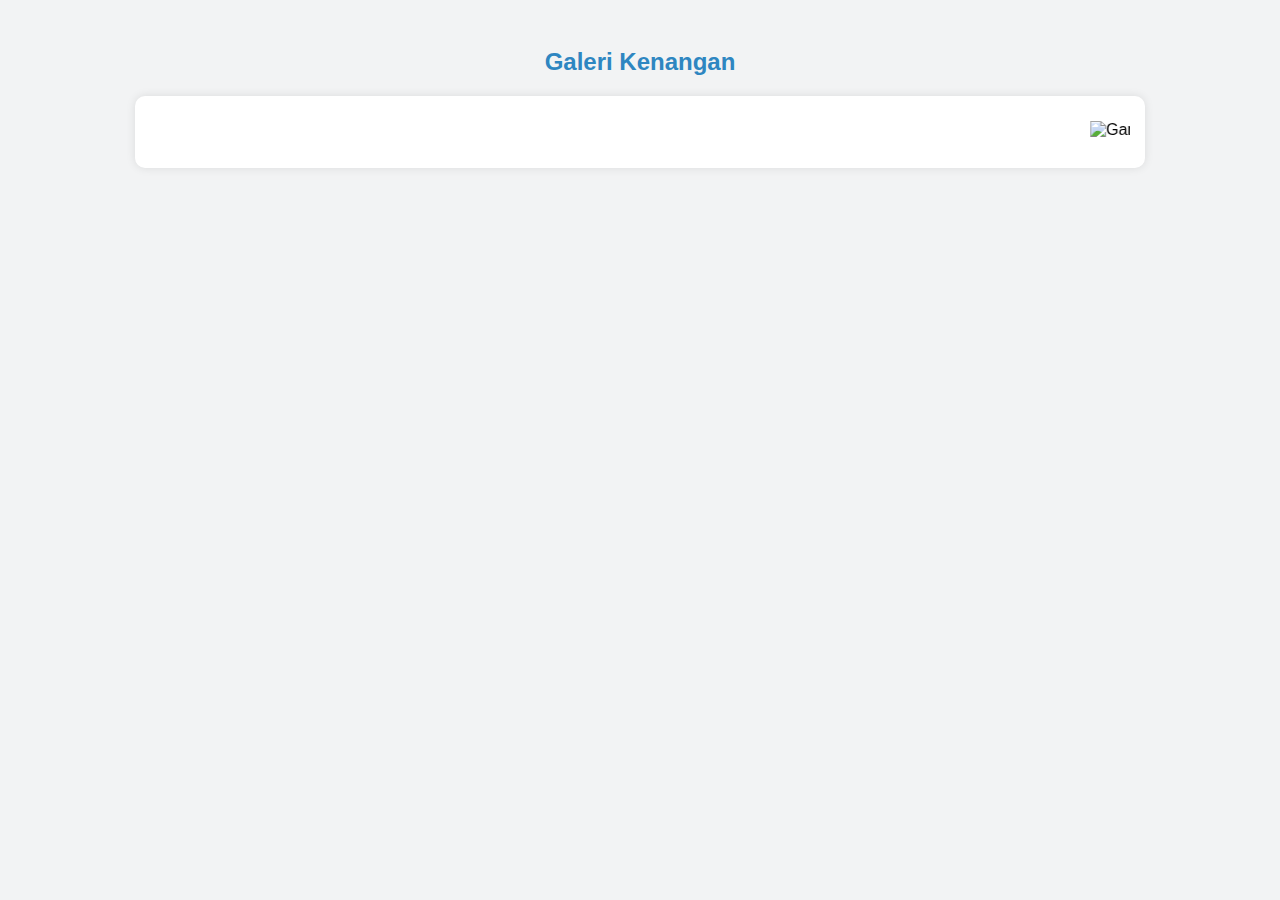
==== gallery.html @ 0a890b2b "Add files via upload" ====
<!DOCTYPE html>
<html lang="id">
<head>
    <meta charset="UTF-8">
    <meta name="viewport" content="width=device-width, initial-scale=1.0">
    <title>Gallery</title>
    <style>
        body {
            font-family: Arial, sans-serif;
            background-color: #F2F3F4;
            text-align: center;
            padding: 20px;
        }
        h2 {
            color: #2E86C1;
        }
        .gallery-container {
            width: 80%;
            margin: auto;
            overflow: hidden;
            background: white;
            padding: 15px;
            border-radius: 10px;
            box-shadow: 0px 0px 10px rgba(0, 0, 0, 0.1);
        }
        marquee {
            width: 100%;
            padding: 10px 0;
        }
        .gallery img {
            width: 200px;
            height: 150px;
            margin: 10px;
            border-radius: 10px;
            box-shadow: 0px 0px 5px rgba(0, 0, 0, 0.2);
        }
    </style>
</head>
<body>

    <h2>Galeri Kenangan</h2>
    <div class="gallery-container">
        <marquee behavior="scroll" direction="left" scrollamount="5">
            <img src="http://4.bp.blogspot.com/-exJTc6xj_vQ/Vef8kSWQ_uI/AAAAAAAACDc/L86GDXEDGCQ/s1600/UNIVERSITAS%2BMUHAMMADIYAH%2BJAKARTA.png" alt="Gambar 1">
            <img src="https://source.unsplash.com/200x150/?travel" alt="Gambar 2">
            <img src="https://source.unsplash.com/200x150/?technology" alt="Gambar 3">
            <img src="https://source.unsplash.com/200x150/?city" alt="Gambar 4">
            <img src="https://source.unsplash.com/200x150/?landscape" alt="Gambar 5">
            <img src="https://source.unsplash.com/200x150/?architecture" alt="Gambar 6">
        </marquee>
    </div>

</body>
</html>
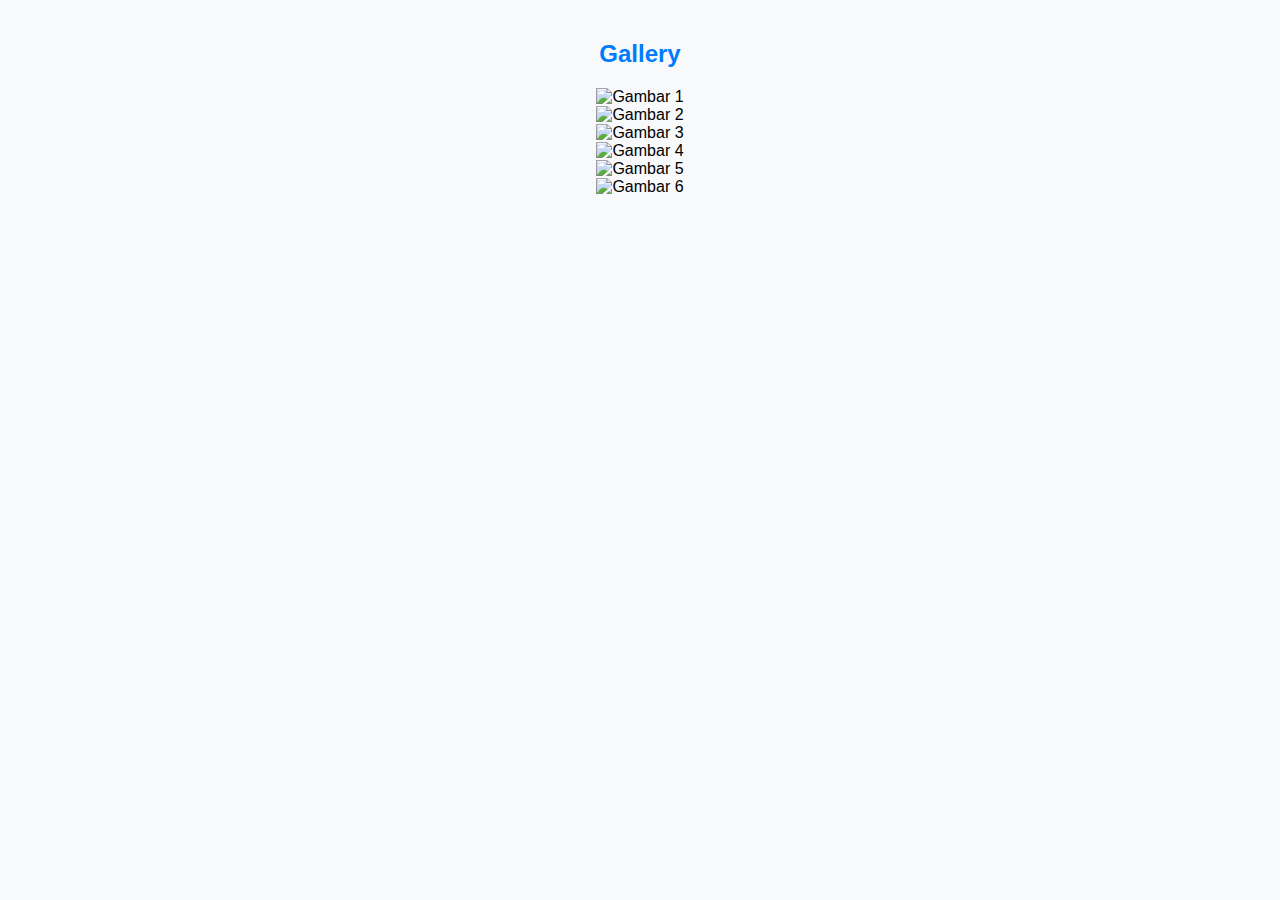
==== commit f5d96dbd: "Add files via upload" ====
--- a/gallery.html
+++ b/gallery.html
@@ -4,50 +4,32 @@
     <meta charset="UTF-8">
     <meta name="viewport" content="width=device-width, initial-scale=1.0">
     <title>Gallery</title>
-    <style>
-        body {
-            font-family: Arial, sans-serif;
-            background-color: #F2F3F4;
-            text-align: center;
-            padding: 20px;
-        }
-        h2 {
-            color: #2E86C1;
-        }
-        .gallery-container {
-            width: 80%;
-            margin: auto;
-            overflow: hidden;
-            background: white;
-            padding: 15px;
-            border-radius: 10px;
-            box-shadow: 0px 0px 10px rgba(0, 0, 0, 0.1);
-        }
-        marquee {
-            width: 100%;
-            padding: 10px 0;
-        }
-        .gallery img {
-            width: 200px;
-            height: 150px;
-            margin: 10px;
-            border-radius: 10px;
-            box-shadow: 0px 0px 5px rgba(0, 0, 0, 0.2);
-        }
-    </style>
+    <link rel="stylesheet" href="styles.css">
 </head>
 <body>
 
-    <h2>Galeri Kenangan</h2>
     <div class="gallery-container">
-        <marquee behavior="scroll" direction="left" scrollamount="5">
-            <img src="http://4.bp.blogspot.com/-exJTc6xj_vQ/Vef8kSWQ_uI/AAAAAAAACDc/L86GDXEDGCQ/s1600/UNIVERSITAS%2BMUHAMMADIYAH%2BJAKARTA.png" alt="Gambar 1">
-            <img src="https://source.unsplash.com/200x150/?travel" alt="Gambar 2">
-            <img src="https://source.unsplash.com/200x150/?technology" alt="Gambar 3">
-            <img src="https://source.unsplash.com/200x150/?city" alt="Gambar 4">
-            <img src="https://source.unsplash.com/200x150/?landscape" alt="Gambar 5">
-            <img src="https://source.unsplash.com/200x150/?architecture" alt="Gambar 6">
-        </marquee>
+        <h2>Gallery</h2>
+        <div class="gallery-grid">
+            <div class="gallery-item">
+                <img src="https://tse3.mm.bing.net/th?id=OIP.ls6SaTxjx6C3Ok9hjBP-JwAAAA&pid=Api&P=0&h=220" alt="Gambar 1">
+            </div>
+            <div class="gallery-item">
+                <img src="https://tse2.mm.bing.net/th?id=OIP.07-CLBME29lo3v6-vQHh3gHaBx&pid=Api&P=0&h=220" alt="Gambar 2">
+            </div>
+            <div class="gallery-item">
+                <img src="https://tse3.mm.bing.net/th?id=OIP.cjlvmOwxGhfj02DnErF21QHaCL&pid=Api&P=0&h=220" alt="Gambar 3">
+            </div>
+            <div class="gallery-item">
+                <img src="https://tse2.mm.bing.net/th?id=OIP.lwqOkm4i_Mv7LN54zAKsNwHaC-&pid=Api&P=0&h=220" alt="Gambar 4">
+            </div>
+            <div class="gallery-item">
+                <img src="https://tse4.mm.bing.net/th?id=OIP.4EnoCuZEWWyQ3QfPiJLdcwHaDD&pid=Api&P=0&h=220" alt="Gambar 5">
+            </div>
+            <div class="gallery-item">
+                <img src="https://tse2.mm.bing.net/th?id=OIP.3D-OjH_rU4XMzE1-L7Xj3QHaBb&pid=Api&P=0&h=220" alt="Gambar 6">
+            </div>
+        </div>
     </div>
 
 </body>
--- a/styles.css
+++ b/styles.css
@@ -0,0 +1,291 @@
+/* Reset dasar */
+body {
+    font-family: Arial, sans-serif;
+    background-color: #f8f9fa;
+    margin: 0;
+    padding: 0;
+}
+
+/* Header - Carousel */
+header .carousel img {
+    height: 400px;
+    object-fit: cover;
+}
+
+/* Navigasi Menu */
+.navbar {
+    background: #ffffff;
+    box-shadow: 0 4px 6px rgba(0, 0, 0, 0.1);
+}
+
+.navbar-brand img {
+    height: 50px;
+}
+
+.navbar-nav .nav-link {
+    font-weight: bold;
+    color: #333;
+    transition: color 0.3s ease-in-out;
+}
+
+.navbar-nav .nav-link:hover {
+    color: #007bff;
+}
+
+/* Sidebar - Link Eksternal */
+aside {
+    background: #ffffff;
+    padding: 15px;
+    border-radius: 10px;
+    box-shadow: 0px 4px 8px rgba(0, 0, 0, 0.1);
+}
+
+aside ul {
+    list-style: none;
+    padding: 0;
+}
+
+aside ul li {
+    margin-bottom: 10px;
+}
+
+aside ul li a {
+    text-decoration: none;
+    color: #007bff;
+    font-weight: bold;
+}
+
+aside ul li a:hover {
+    text-decoration: underline;
+}
+
+/* Main Content */
+#main-content {
+    background: white;
+    padding: 20px;
+    border-radius: 10px;
+    box-shadow: 0px 4px 8px rgba(0, 0, 0, 0.1);
+}
+
+/* ======= Home / Profile Page ======= */
+.profile-container {
+    width: 100%;
+    display: flex;
+    justify-content: center;
+    align-items: center;
+    height: 100vh;
+    background: linear-gradient(135deg, #007bff, #6610f2);
+}
+
+.profile-card {
+    background: white;
+    padding: 20px;
+    border-radius: 10px;
+    text-align: center;
+    box-shadow: 0px 4px 10px rgba(0, 0, 0, 0.2);
+    width: 300px;
+}
+
+.profile-card img {
+    width: 100px;
+    height: 100px;
+    border-radius: 50%;
+    margin-bottom: 15px;
+}
+
+.profile-card h2 {
+    margin: 0;
+    color: #333;
+}
+
+.profile-card p {
+    font-size: 14px;
+    color: #666;
+}
+
+.profile-card .btn {
+    display: inline-block;
+    margin: 10px 5px;
+    padding: 8px 15px;
+    background: #007bff;
+    color: white;
+    text-decoration: none;
+    border-radius: 5px;
+    transition: 0.3s;
+}
+
+.profile-card .btn:hover {
+    background: #0056b3;
+}
+
+/* ======= MyStudy Page (Tabel Riwayat Pendidikan) ======= */
+.study-container {
+    max-width: 800px;
+    margin: 50px auto;
+    padding: 20px;
+    background: white;
+    border-radius: 10px;
+    box-shadow: 0px 4px 8px rgba(0, 0, 0, 0.1);
+}
+
+.study-table {
+    width: 100%;
+    border-collapse: collapse;
+    margin-top: 20px;
+}
+
+.study-table th, .study-table td {
+    padding: 12px;
+    border: 1px solid #ddd;
+    text-align: left;
+}
+
+.study-table th {
+    background-color: #007bff;
+    color: white;
+}
+
+.study-table tr:hover {
+    background-color: #f1f1f1;
+}
+
+/* ======= Gallery Page ======= */
+.gallery-container {
+    max-width: 1200px;
+    margin: auto;
+    padding: 20px;
+    text-align: center;
+}
+
+.gallery {
+    display: grid;
+    grid-template-columns: repeat(auto-fit, minmax(200px, 1fr));
+    gap: 15px;
+    margin-top: 20px;
+}
+
+.gallery img {
+    width: 100%;
+    height: 200px;
+    object-fit: cover;
+    border-radius: 10px;
+    box-shadow: 0px 4px 6px rgba(0, 0, 0, 0.1);
+    transition: transform 0.3s ease-in-out;
+}
+
+.gallery img:hover {
+    transform: scale(1.05);
+}
+/* ======= DataTables Styling ======= */
+.container {
+    max-width: 800px;
+    margin: auto;
+    background: white;
+    padding: 20px;
+    border-radius: 10px;
+    box-shadow: 0px 4px 10px rgba(0, 0, 0, 0.1);
+}
+
+h2 {
+    color: #007bff;
+    text-align: center;
+}
+
+table {
+    width: 100%;
+    border-collapse: collapse;
+}
+
+th {
+    background: #007bff;
+    color: white;
+}
+
+td, th {
+    padding: 10px;
+    text-align: center;
+    border: 1px solid #ddd;
+}
+/* ======= Login Page ======= */
+.login-container {
+    width: 350px;
+    margin: 100px auto;
+    padding: 20px;
+    background: white;
+    border-radius: 10px;
+    box-shadow: 0px 4px 8px rgba(0, 0, 0, 0.1);
+    text-align: center;
+}
+
+.login-container h2 {
+    margin-bottom: 20px;
+    color: #007bff;
+}
+
+.form-group {
+    margin-bottom: 15px;
+    text-align: left;
+}
+
+.form-group label {
+    display: block;
+    font-weight: bold;
+}
+
+.form-group input {
+    width: 100%;
+    padding: 10px;
+    border: 1px solid #ccc;
+    border-radius: 5px;
+    font-size: 16px;
+}
+
+.btn-login {
+    width: 100%;
+    padding: 10px;
+    background-color: #007bff;
+    color: white;
+    border: none;
+    border-radius: 5px;
+    font-size: 16px;
+    cursor: pointer;
+    transition: 0.3s;
+}
+
+.btn-login:hover {
+    background-color: #0056b3;
+}
+
+.login-container p {
+    margin-top: 10px;
+}
+
+.login-container a {
+    color: #007bff;
+    text-decoration: none;
+}
+
+.login-container a:hover {
+    text-decoration: underline;
+}
+
+
+/* Footer */
+footer {
+    background: #343a40;
+    color: white;
+    text-align: center;
+    padding: 15px;
+    margin-top: 20px;
+}
+
+footer a img {
+    width: 30px;
+    margin: 0 5px;
+    opacity: 0.7;
+    transition: opacity 0.3s ease-in-out;
+}
+
+footer a img:hover {
+    opacity: 1;
+}
